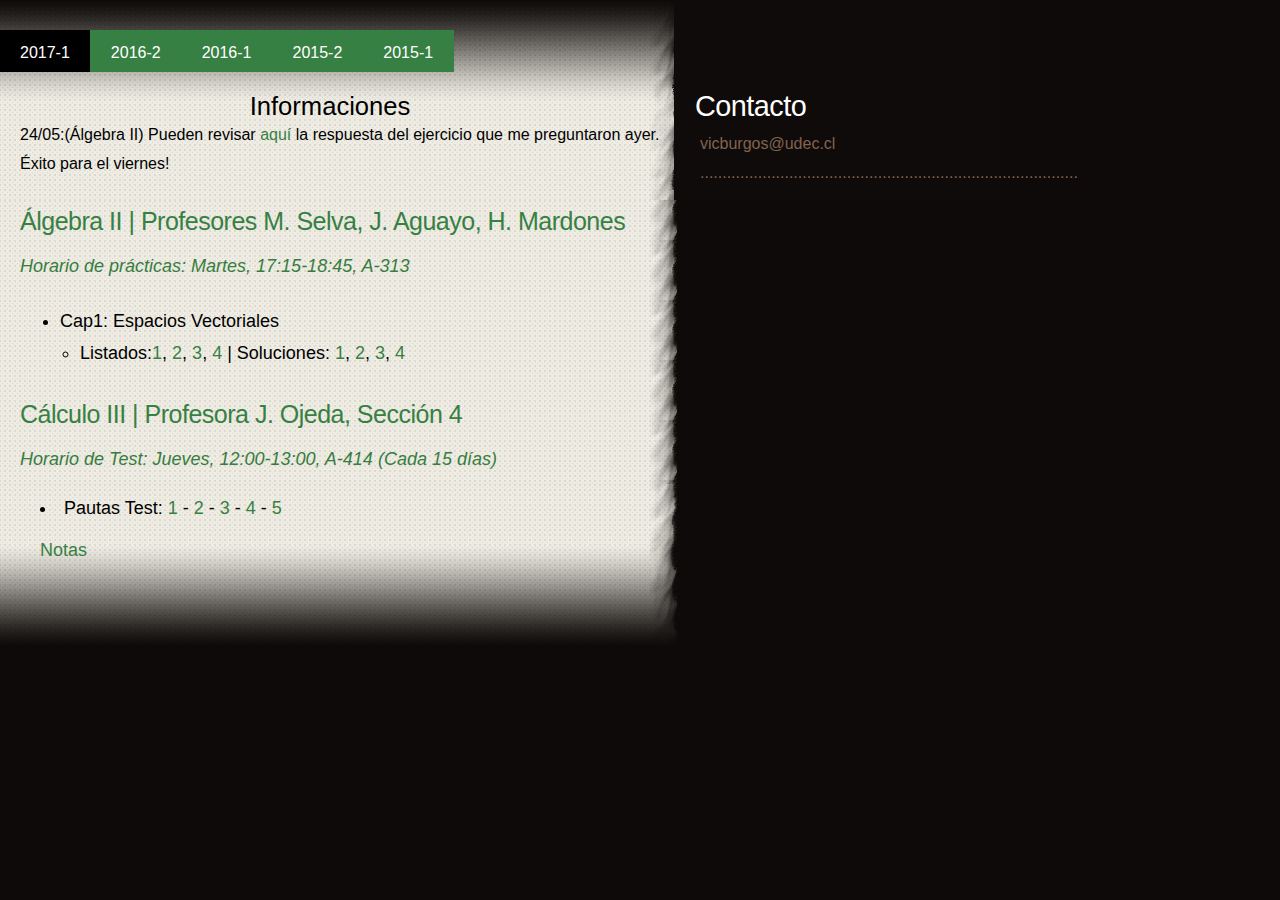
==== index.html @ ef255ab9 "test5" ====
<html xmlns="http://www.w3.org/1999/xhtml">
<head>
<meta name="keywords" content="" />
<meta name="description" content="" />
<meta http-equiv="content-type" content="text/html; charset=utf-8" />
<title>Ayudantías UdeC</title>
<link href="default.css" rel="stylesheet" type="text/css" media="screen" />
</head>
<body>
<div id="wrapper">
	<div id="wrapper-bgtop">
		<div id="wrapper-bgbtm">
			<div id="page"><div class="inner_copy"></div>
				<div id="page-bgtop">
					<div id="page-bgbtm">
						<div id="menu">
							<ul>
								<li><a href="#" class="active">2017-1</a></li>
								<li><a href="#">2016-2</a></li>
								<li><a href="#">2016-1</a></li>
								<li><a href="#">2015-2</a></li>
								<li><a href="#">2015-1</a></li>
							</ul>
						</div>
						<div id="content">
						<h3> <CENTER>Informaciones</CENTER></h3>
						    <p>
								<FONT SIZE=3>24/05:(Álgebra II) Pueden revisar <a href="algebra2-2017-t1/extra.pdf" target="_blank" >aquí</a> la respuesta del ejercicio que me preguntaron ayer. Éxito para el viernes!</FONT></
							</p>
							<div class="post">
								<h2 class="title"><a href="#">Álgebra II | Profesores M. Selva, J. Aguayo, H. Mardones</a></h2>
								<p class="meta">Horario de prácticas: Martes, 17:15-18:45, A-313</p>
								<div class="entry">
									<ul>
										<li>Cap1: Espacios Vectoriales</li>
										 <ul>
										     <li> Listados:<a href="algebra2-2017-t1/listado1.pdf" target="_blank" >1</a>, <a href="algebra2-2017-t1/listado2.pdf" target="_blank" >2</a>, <a href="algebra2-2017-t1/listado3.pdf" target="_blank" >3</a>, <a href="algebra2-2017-t1/listado2.pdf" target="_blank" >4</a>  | Soluciones: <a href="algebra2-2017-t1/listado1sol.pdf" target="_blank" >1</a>, <a href="algebra2-2017-t1/listado2sol.pdf" target="_blank" >2</a>,  <a href="algebra2-2017-t1/listado3sol.pdf" target="_blank" >3</a>,  <a href="algebra2-2017-t1/listado4sol.pdf" target="_blank" >4</a>
										</ul>	 
									</ul>
								</div>
							</div>
						
							<div class="post">
								<h2 class="title"><a href="#">Cálculo III | Profesora J. Ojeda, Sección 4 </a></h2>
								<p class="meta">Horario de Test: Jueves, 12:00-13:00, A-414 (Cada 15 días)</p>
								<div class="entry">
									
								<li>Pautas Test:&nbsp;<a href="calculo3-2017-s1/pauta1.pdf">1</a> - <a href="calculo3-2017-s1/pauta2.pdf">2</a> - <a href="calculo3-2017-s1/pauta3.pdf">3</a> - <a href="calculo3-2017-s1/pauta4.pdf">4</a> - <a href="calculo3-2017-s1/pauta5.pdf">5</a></li>
								</br>	
								<a href="calculo3-2017-s1/notas-mat.pdf" target="_blank" >Notas</a>
								</div>
								</br>
								</br>
							</div>
						</div>
						<div id="sidebar">
							<div id="logo">
							
							</div>
							
							<ul>
								<li>
									<h2>&nbsp; Contacto</h2>
									<p>vicburgos@udec.cl ..................................................................................... </p>
								</li>
								 								                               
							</ul>
						</div>
						<div style="clear:both">&nbsp;</div>
					</div>
				</div>
			</div>
		</div>
	</div>
</div>
</body>
</html>
---- default.css ----
.fleft {float:left}
.fright {float:right}
.fcenter {float:none;text-align:center}
.fclear {clear:both}
.inner_copy {border:0;color:#f00;float:left;width:50% !important;margin:-100% 0 0 0;overflow:hidden;line-height:0;padding:0;font-size:11px}
body {margin:0;padding:0;background:#0E0B09 url(images/img04.jpg) repeat left top;font-family:Arial,Helvetica,sans-serif;font-size:16px;color:#000}
h1, h2, h3 {margin:0;padding:0;font-family:Tahoma, Verdana,Arial,Helvetica,sans-serif;font-weight:normal;color:#000}
h1 {margin-right:-50px;margin-left:-20;font-size:2em}
h2 {margin-right:-50px;margin-left:-20;font-size:2.4em}
h3 {font-size:1.6em}
p, ul, ol {margin-top:0;margin-right:-50px;margin-left:-20;line-height:180%}
ul, ol {}
a {text-decoration:none;color:#378043}
a:hover {}
/* WRAPPER */
#wrapper {background:url(images/img02.jpg) repeat-y left top}
#wrapper-bgtop {background:url(images/img01.jpg) no-repeat left top}
#wrapper-bgbtm {background:url(images/img03.jpg) no-repeat left bottom}
/* HEADER */
#header {width:950px;height:141px;margin:0 auto}
/* LOGO */
#logo {margin-top:-30px;padding-left:70px;padding-bottom:50px}
#logo h1 {margin:0;font-size:36px;font-weight:normal}
#logo h1 a {text-decoration:none;color:#fff}
#logo h3 {padding-left:3px;text-transform:uppercase;font-family:Arial,Helvetica,sans-serif;font-size:12px;color:#BABABA}
#logo a {color:#BABABA}
/* MENU */
#menu {float:left;height:42px;background:#378043}
#menu ul {margin:0;padding:0;list-style:none;line-height:normal}
#menu li {float:left;margin-right:1px}
#menu a {display:block;height:28px;padding:14px 20px 0 20px;text-decoration:none;color:#fff}
#menu a:hover {text-decoration:underline;background:#000}
#menu .active {background:#000}
/* Search */
#search {width:270px;height:60px;padding:0 0 0 30px}
#search form {height:41px;margin:0;padding:10px 0 0 0}
#search fieldset {margin:0;padding:0;border:none}
#search-text {width:150px;padding:3px 5px 1px 5px;text-transform:lowercase;font:normal 11px Arial,Helvetica,sans-serif;color:#5D781D}
#search-submit {width:50px;height:24px;color:#000}
/* Page */
#page {width:1000px;padding:30px 0}
#page-bgtop {padding:20px px}
#page-bgbtm {}
/* Content */
#content {float:left;width:580px;padding:20px 20px 0 40px}
.post {margin-bottom:0px}
.post-bgtop {}
.post-bgbtm {}
.post .title {height:38px;margin-bottom:10px;padding:12px 0 0 0;font-size:25px;letter-spacing:-.5px;color:#378043}
.post .title a {color:#378043;border:none}
.post .meta {width:500px;margin-top:-10px;padding:5px 20px 5px 0;text-align:left;font-family:Arial,Helvetica,sans-serif;font-size:18px;font-style:italic;color:#377D41}
.post .meta a {color:#377D41}
.post .entry {padding:0 0 20px 0;padding-bottom:0px;font-size:18px;text-align:justify}
.links {padding-top:20px;font-size:12px;font-weight:bold}
/* Sidebar */
#sidebar {float:right;width:330px;padding:0;color:#82634E}
#sidebar-bgtop {}
#sidebar-bgbtm {padding:40px 0}
#sidebar ul {margin:0;padding:0;list-style:none}
#sidebar li {margin:0;padding:0}
#sidebar li ul {margin:0 0;padding-bottom:30px}
#sidebar li li {line-height:35px;border-bottom:1px dashed #33261D;margin:0 30px;border-left:none}
#sidebar li li span {display:block;margin-top:-20px;padding:0;font-size:11px;font-style:italic}
#sidebar h2 {height:38px;padding-left:30px;letter-spacing:-.5px;font-size:1.8em;color:#fff}
#sidebar p {margin:0 0;padding:0 30px 20px 30px;text-align:justify}
#sidebar a {border:none;color:#82634E}
#sidebar a:hover {text-decoration:underline;color:#82634E}
/* Calendar */
#calendar {}
#calendar_wrap {padding:20px}
#calendar table {width:100%}
#calendar tbody td {text-align:center}
#calendar #next {text-align:right}
/* FOOTER */
#footer {float:left;width:950px;height:100px}
#footer p {margin:0;padding:30px 10px 0 10px;color:#82634E}
#footer a {text-decoration:none;color:#82634E}
#footer .legal {}
#footer .links {}
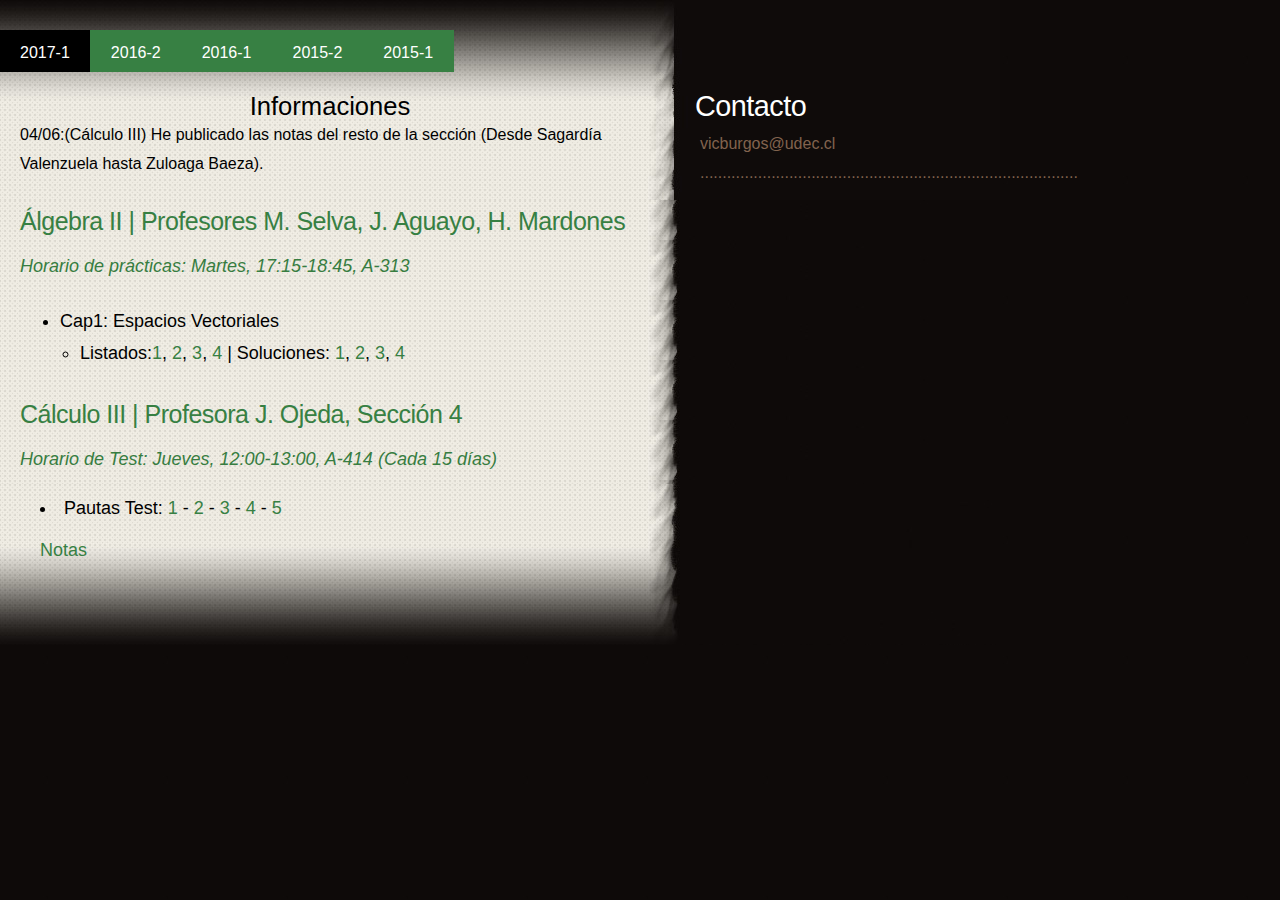
==== commit 2d4fb84f: "info" ====
--- a/index.html
+++ b/index.html
@@ -25,7 +25,7 @@
 						<div id="content">
 						<h3> <CENTER>Informaciones</CENTER></h3>
 						    <p>
-								<FONT SIZE=3>24/05:(Álgebra II) Pueden revisar <a href="algebra2-2017-t1/extra.pdf" target="_blank" >aquí</a> la respuesta del ejercicio que me preguntaron ayer. Éxito para el viernes!</FONT></
+								<FONT SIZE=3>04/06:(Cálculo III) He publicado las notas del resto de la sección (Desde Sagardía Valenzuela hasta Zuloaga Baeza). </FONT></
 							</p>
 							<div class="post">
 								<h2 class="title"><a href="#">Álgebra II | Profesores M. Selva, J. Aguayo, H. Mardones</a></h2>
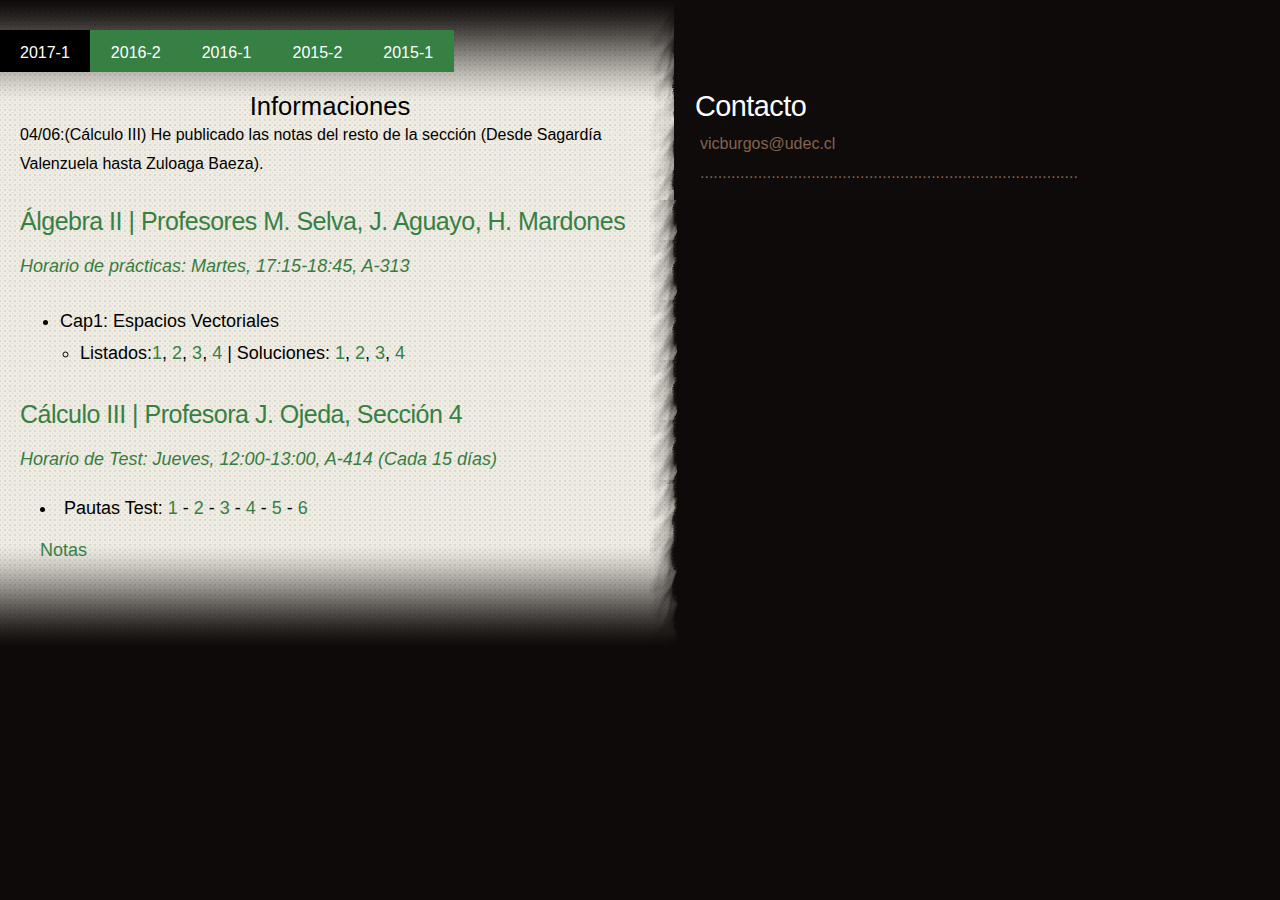
==== commit ff723c1a: "test 6" ====
--- a/index.html
+++ b/index.html
@@ -45,7 +45,7 @@
 								<p class="meta">Horario de Test: Jueves, 12:00-13:00, A-414 (Cada 15 días)</p>
 								<div class="entry">
 									
-								<li>Pautas Test:&nbsp;<a href="calculo3-2017-s1/pauta1.pdf">1</a> - <a href="calculo3-2017-s1/pauta2.pdf">2</a> - <a href="calculo3-2017-s1/pauta3.pdf">3</a> - <a href="calculo3-2017-s1/pauta4.pdf">4</a> - <a href="calculo3-2017-s1/pauta5.pdf">5</a></li>
+								<li>Pautas Test:&nbsp;<a href="calculo3-2017-s1/pauta1.pdf">1</a> - <a href="calculo3-2017-s1/pauta2.pdf">2</a> - <a href="calculo3-2017-s1/pauta3.pdf">3</a> - <a href="calculo3-2017-s1/pauta4.pdf">4</a> - <a href="calculo3-2017-s1/pauta5.pdf">5</a> - <a href="calculo3-2017-s1/pauta6.pdf">6</a></li>
 								</br>	
 								<a href="calculo3-2017-s1/notas-mat.pdf" target="_blank" >Notas</a>
 								</div>
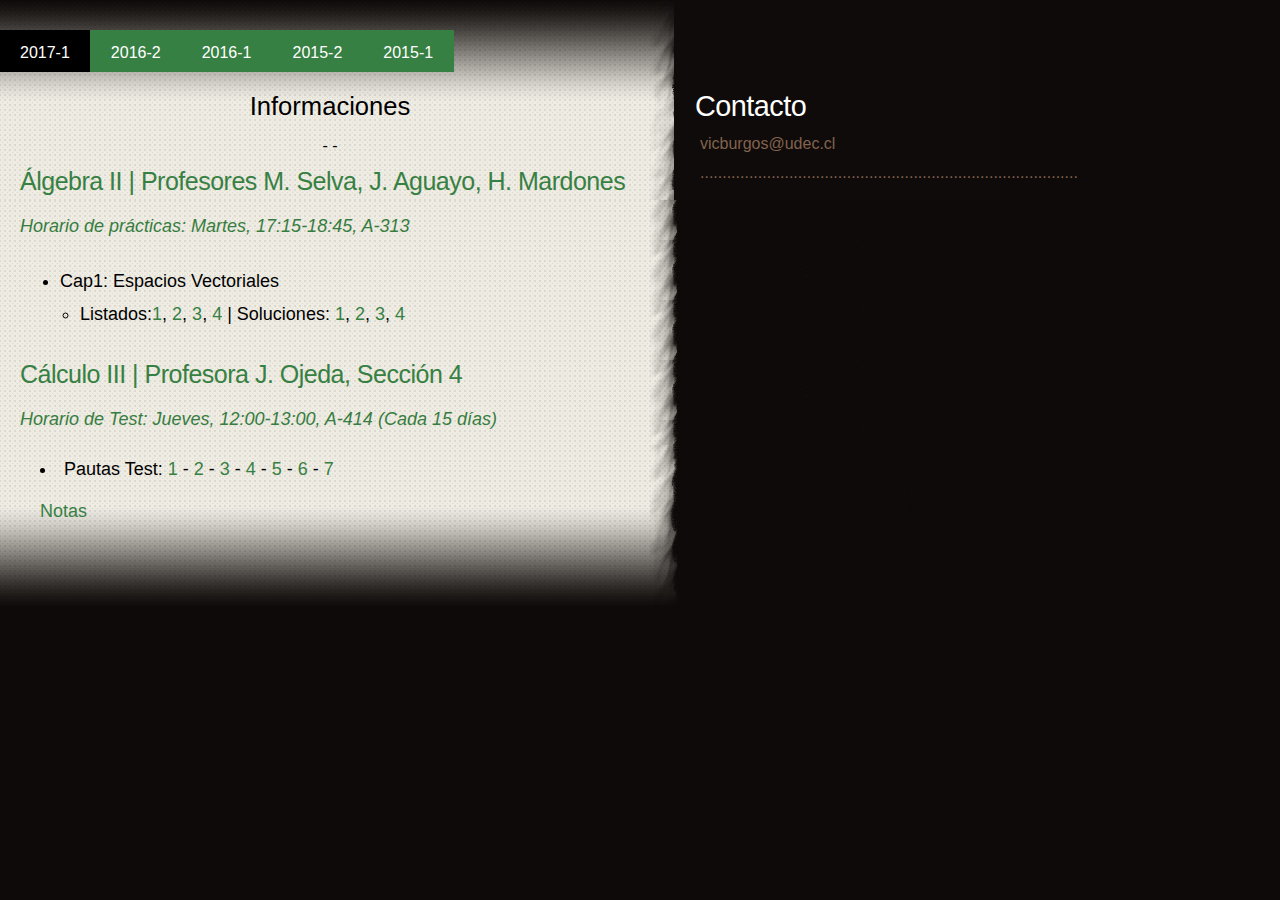
==== commit b6658ebd: "Test 7" ====
--- a/index.html
+++ b/index.html
@@ -25,7 +25,7 @@
 						<div id="content">
 						<h3> <CENTER>Informaciones</CENTER></h3>
 						    <p>
-								<FONT SIZE=3>04/06:(Cálculo III) He publicado las notas del resto de la sección (Desde Sagardía Valenzuela hasta Zuloaga Baeza). </FONT></
+								<FONT SIZE=3> <CENTER>- -</CENTER> </FONT></
 							</p>
 							<div class="post">
 								<h2 class="title"><a href="#">Álgebra II | Profesores M. Selva, J. Aguayo, H. Mardones</a></h2>
@@ -45,7 +45,7 @@
 								<p class="meta">Horario de Test: Jueves, 12:00-13:00, A-414 (Cada 15 días)</p>
 								<div class="entry">
 									
-								<li>Pautas Test:&nbsp;<a href="calculo3-2017-s1/pauta1.pdf">1</a> - <a href="calculo3-2017-s1/pauta2.pdf">2</a> - <a href="calculo3-2017-s1/pauta3.pdf">3</a> - <a href="calculo3-2017-s1/pauta4.pdf">4</a> - <a href="calculo3-2017-s1/pauta5.pdf">5</a> - <a href="calculo3-2017-s1/pauta6.pdf">6</a></li>
+								<li>Pautas Test:&nbsp;<a href="calculo3-2017-s1/pauta1.pdf">1</a> - <a href="calculo3-2017-s1/pauta2.pdf">2</a> - <a href="calculo3-2017-s1/pauta3.pdf">3</a> - <a href="calculo3-2017-s1/pauta4.pdf">4</a> - <a href="calculo3-2017-s1/pauta5.pdf">5</a> - <a href="calculo3-2017-s1/pauta6.pdf">6</a> - <a href="calculo3-2017-s1/pauta7.pdf">7</a></li>
 								</br>	
 								<a href="calculo3-2017-s1/notas-mat.pdf" target="_blank" >Notas</a>
 								</div>
@@ -63,7 +63,7 @@
 									<h2>&nbsp; Contacto</h2>
 									<p>vicburgos@udec.cl ..................................................................................... </p>
 								</li>
-								 								                               
+				                 &nbsp;&nbsp;&nbsp;&nbsp;&nbsp;&nbsp;&nbsp;<script type="text/javascript" src="http://counter9.01counter.com/private/countertab.js?c=ecf0b1afd987786f9bcd2a37c2a8a35c"></script>
 							</ul>
 						</div>
 						<div style="clear:both">&nbsp;</div>
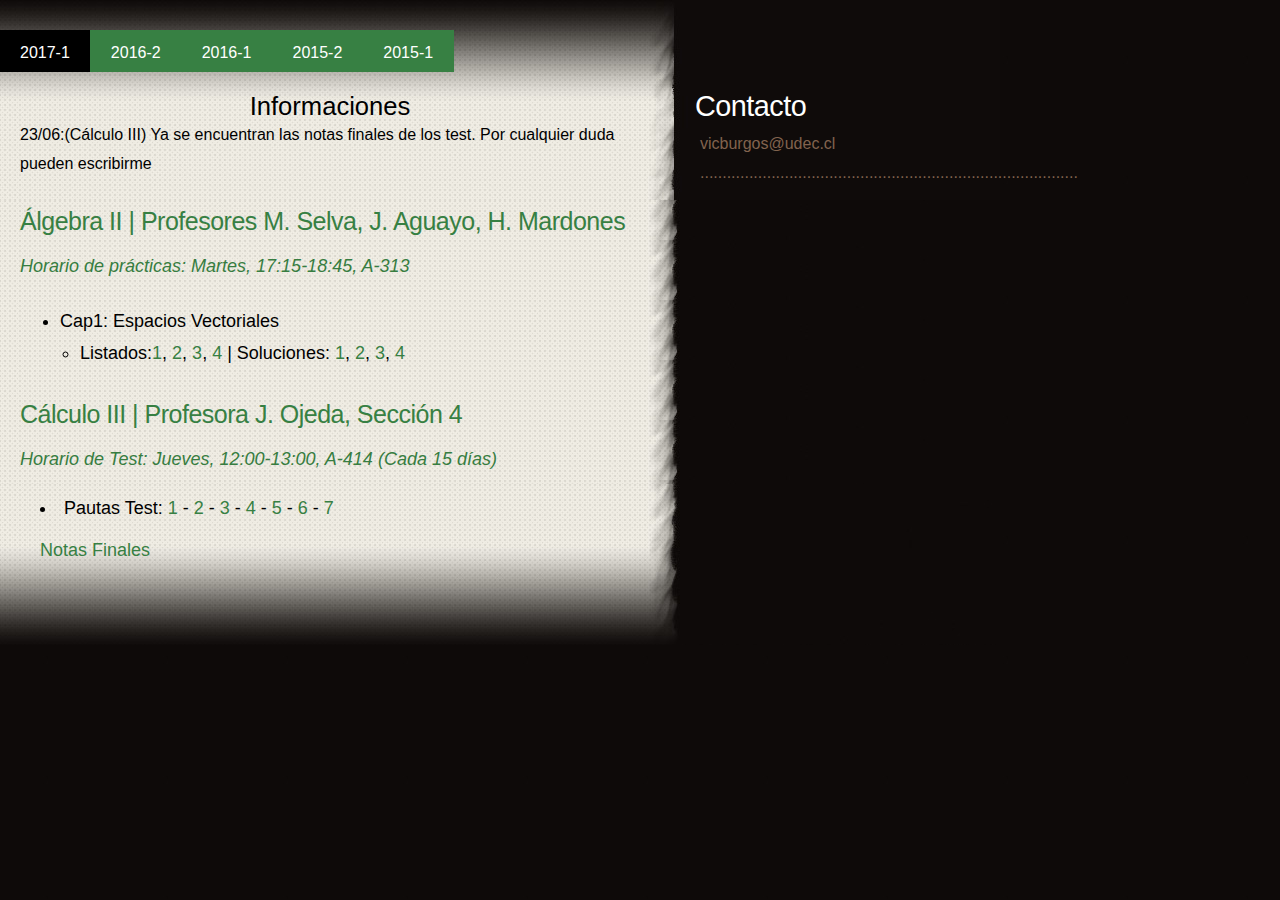
==== commit bc1184d4: "Notas finales" ====
--- a/index.html
+++ b/index.html
@@ -25,7 +25,7 @@
 						<div id="content">
 						<h3> <CENTER>Informaciones</CENTER></h3>
 						    <p>
-								<FONT SIZE=3> <CENTER>- -</CENTER> </FONT></
+								<FONT SIZE=3>23/06:(Cálculo III) Ya se encuentran las notas finales de los test. Por cualquier duda pueden escribirme</FONT></
 							</p>
 							<div class="post">
 								<h2 class="title"><a href="#">Álgebra II | Profesores M. Selva, J. Aguayo, H. Mardones</a></h2>
@@ -47,7 +47,7 @@
 									
 								<li>Pautas Test:&nbsp;<a href="calculo3-2017-s1/pauta1.pdf">1</a> - <a href="calculo3-2017-s1/pauta2.pdf">2</a> - <a href="calculo3-2017-s1/pauta3.pdf">3</a> - <a href="calculo3-2017-s1/pauta4.pdf">4</a> - <a href="calculo3-2017-s1/pauta5.pdf">5</a> - <a href="calculo3-2017-s1/pauta6.pdf">6</a> - <a href="calculo3-2017-s1/pauta7.pdf">7</a></li>
 								</br>	
-								<a href="calculo3-2017-s1/notas-mat.pdf" target="_blank" >Notas</a>
+								<a href="calculo3-2017-s1/notas-mat.pdf" target="_blank" >Notas Finales</a>
 								</div>
 								</br>
 								</br>
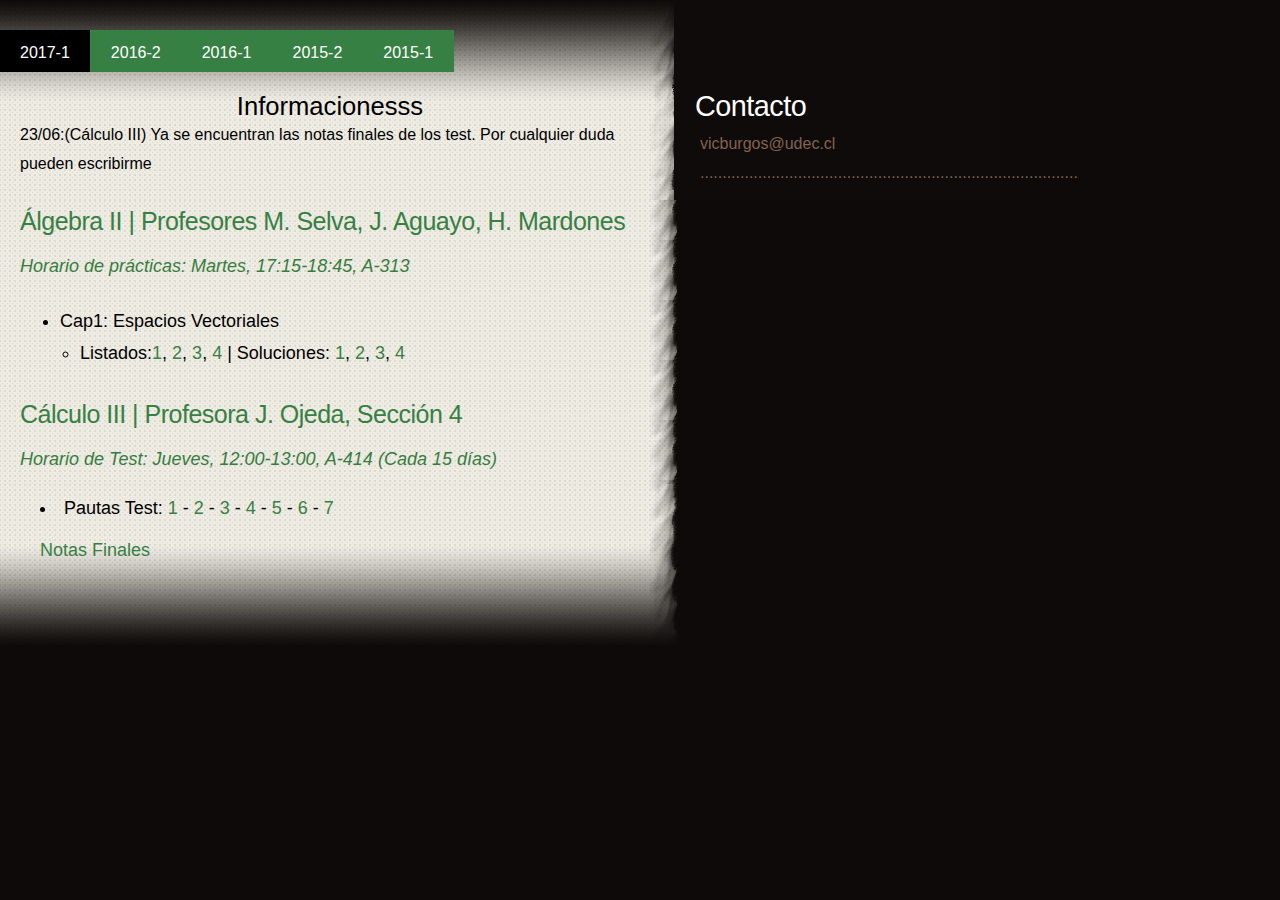
==== commit 6ca253e5: "cambios importantes" ====
--- a/index.html
+++ b/index.html
@@ -23,7 +23,7 @@
 							</ul>
 						</div>
 						<div id="content">
-						<h3> <CENTER>Informaciones</CENTER></h3>
+						<h3> <CENTER>Informacionesss</CENTER></h3>
 						    <p>
 								<FONT SIZE=3>23/06:(Cálculo III) Ya se encuentran las notas finales de los test. Por cualquier duda pueden escribirme</FONT></
 							</p>
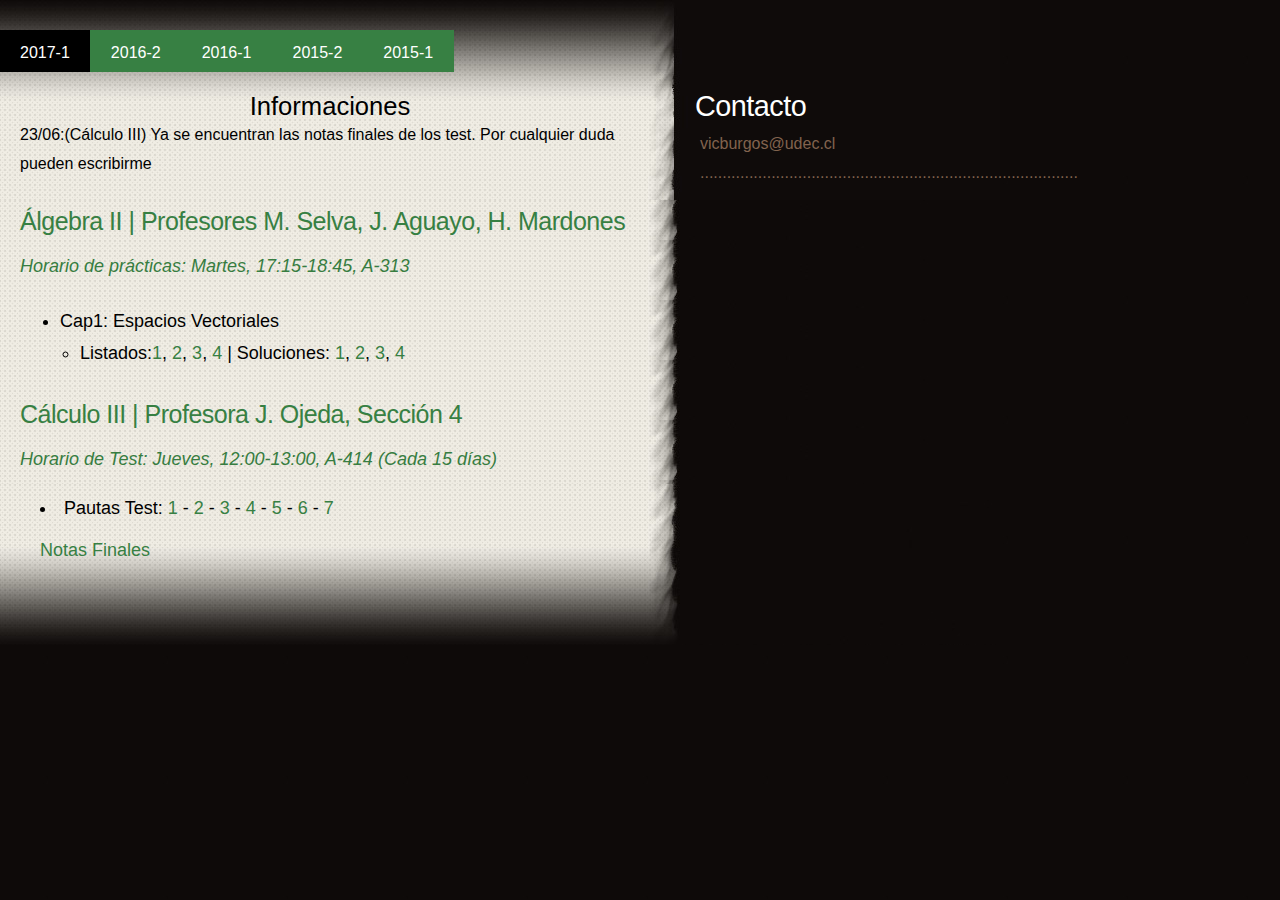
==== commit ae4df753: "corriegiendo" ====
--- a/index.html
+++ b/index.html
@@ -23,7 +23,7 @@
 							</ul>
 						</div>
 						<div id="content">
-						<h3> <CENTER>Informacionesss</CENTER></h3>
+						<h3> <CENTER>Informaciones</CENTER></h3>
 						    <p>
 								<FONT SIZE=3>23/06:(Cálculo III) Ya se encuentran las notas finales de los test. Por cualquier duda pueden escribirme</FONT></
 							</p>
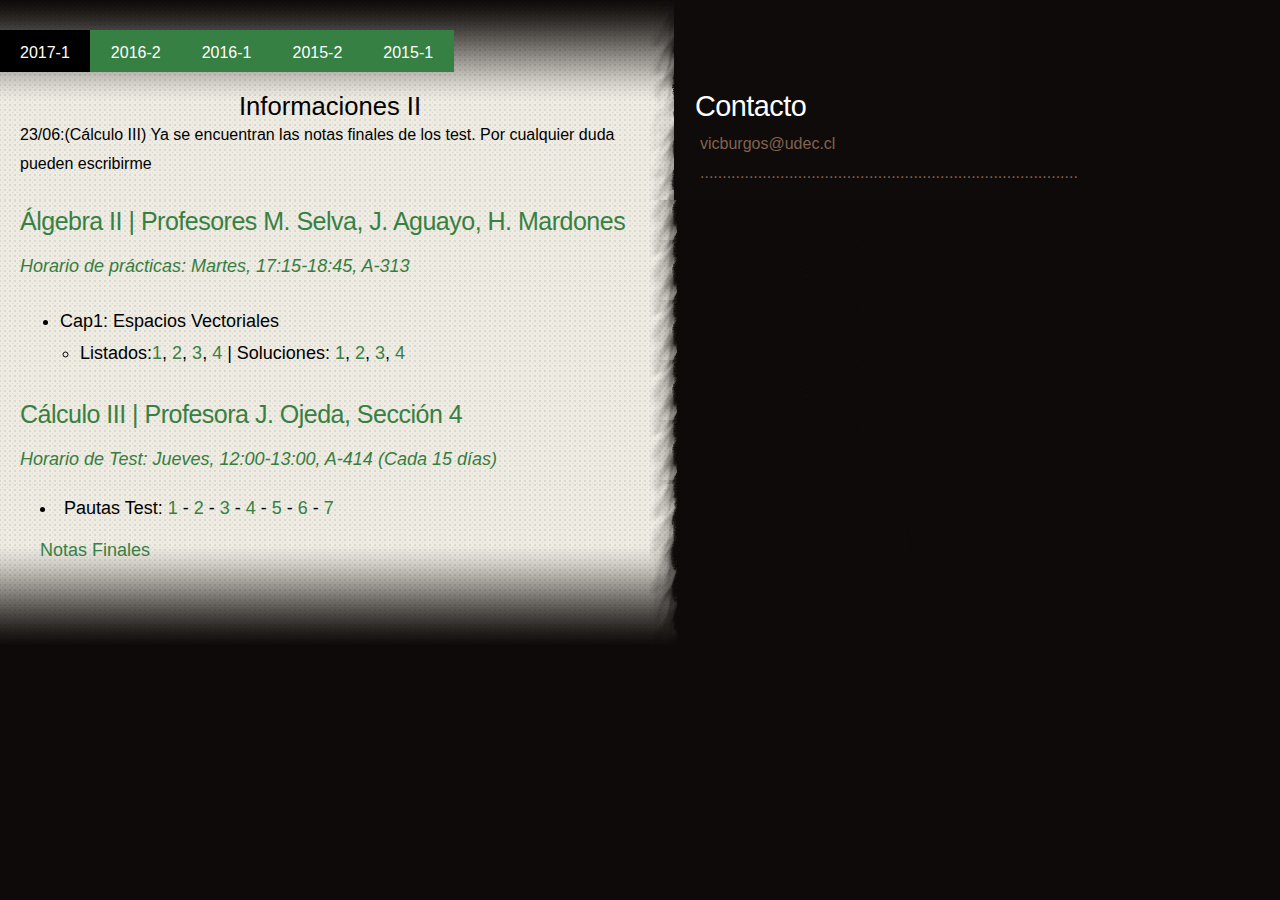
==== commit 6820de33: "segundas informaciones" ====
--- a/index.html
+++ b/index.html
@@ -23,7 +23,7 @@
 							</ul>
 						</div>
 						<div id="content">
-						<h3> <CENTER>Informaciones</CENTER></h3>
+						<h3> <CENTER>Informaciones II</CENTER></h3>
 						    <p>
 								<FONT SIZE=3>23/06:(Cálculo III) Ya se encuentran las notas finales de los test. Por cualquier duda pueden escribirme</FONT></
 							</p>
